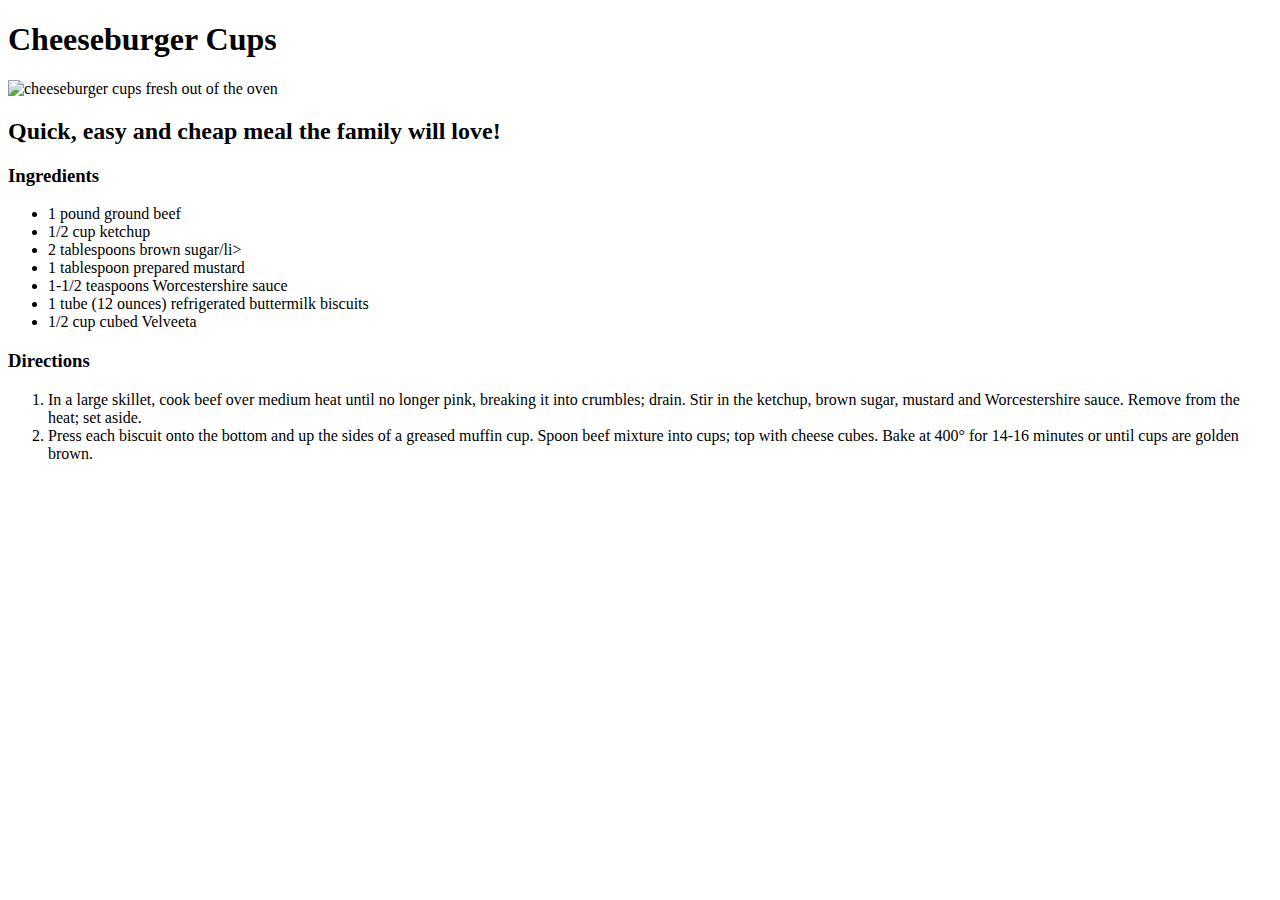
==== recipes/cheeseburger-cups.html @ ed09a4ec "create cheeseburger-cups page, update homemade-manicotti and index html" ====
<!DOCTYPE html>
<html lang="en">
<head>
    <meta charset="UTF-8">
    <title>Cheeseburger Cups</title>
</head>
<body>
    <h1>Cheeseburger Cups</h1>
    <img src="https://www.tasteofhome.com/wp-content/uploads/2018/01/Cheeseburger-Cups_EXPS_GBBZ19_45599_E11_13_11b-10.jpg?w=1200" alt="cheeseburger cups fresh out of the oven" width="500" height="600">
    <h2>Quick, easy and cheap meal the family will love!</h2>
    <h3>Ingredients</h3>
    <ul>
        <li>1 pound ground beef</li>
        <li>1/2 cup ketchup</li>
        <li>2 tablespoons brown sugar/li>
        <li>1 tablespoon prepared mustard</li>
        <li>1-1/2 teaspoons Worcestershire sauce</li>
        <li>1 tube (12 ounces) refrigerated buttermilk biscuits</li>
        <li>1/2 cup cubed Velveeta</li>
    </ul>
    <h3>Directions</h3>
        <ol>
            <li>In a large skillet, cook beef over medium heat until no longer pink, breaking it into crumbles; drain. Stir in the ketchup, brown sugar, mustard and Worcestershire sauce. 
                Remove from the heat; set aside.</li>
            <li>Press each biscuit onto the bottom and up the sides of a greased muffin cup. Spoon beef mixture into cups; top with cheese cubes. 
                Bake at 400° for 14-16 minutes or until cups are golden brown.</li>
        </ol>
</body>

</html>
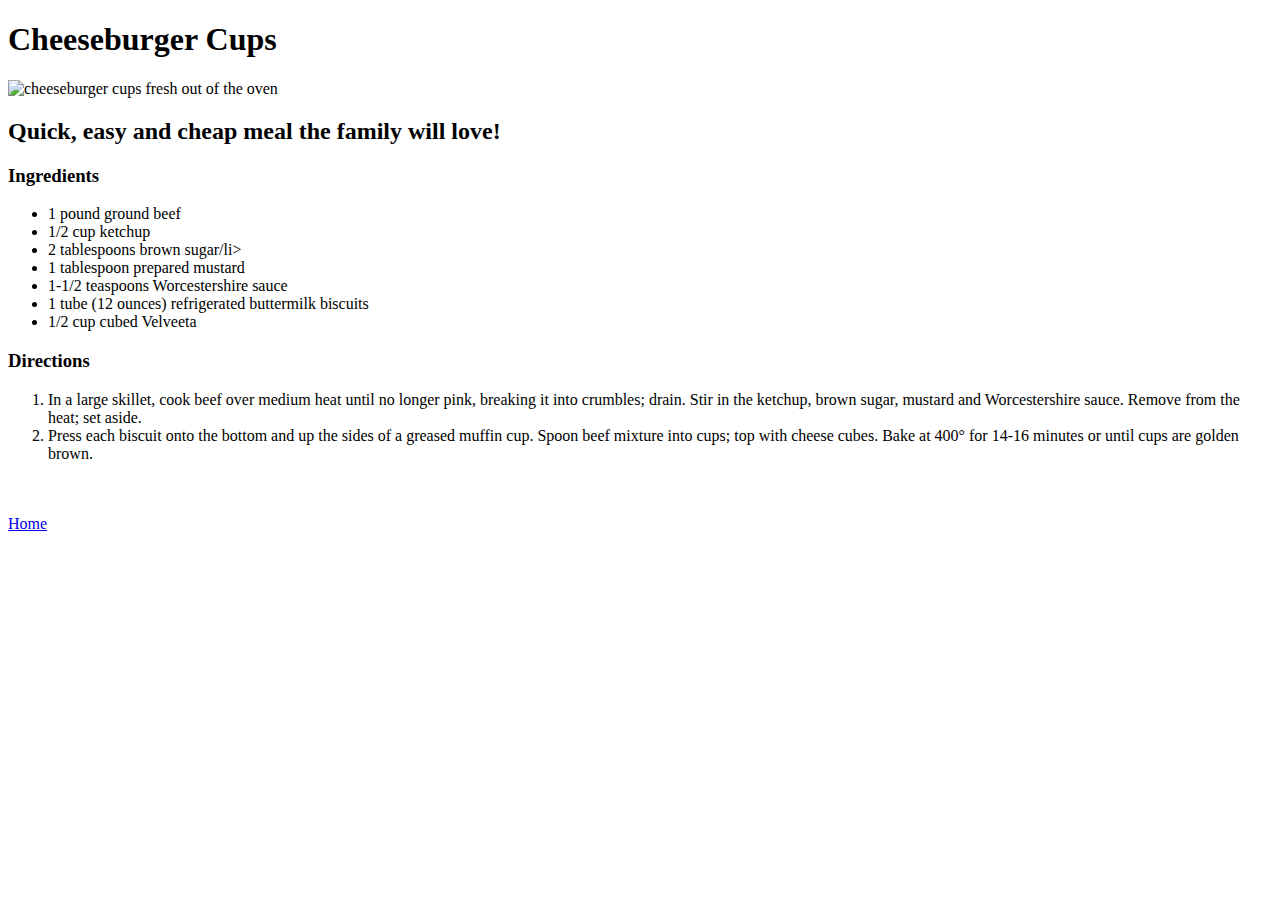
==== commit 3341b213: "create homepage links in recipe pages" ====
--- a/recipes/cheeseburger-cups.html
+++ b/recipes/cheeseburger-cups.html
@@ -25,6 +25,8 @@
             <li>Press each biscuit onto the bottom and up the sides of a greased muffin cup. Spoon beef mixture into cups; top with cheese cubes. 
                 Bake at 400° for 14-16 minutes or until cups are golden brown.</li>
         </ol>
+    <br><br>
+    <a href="../index.html">Home</a>
 </body>
 
 </html>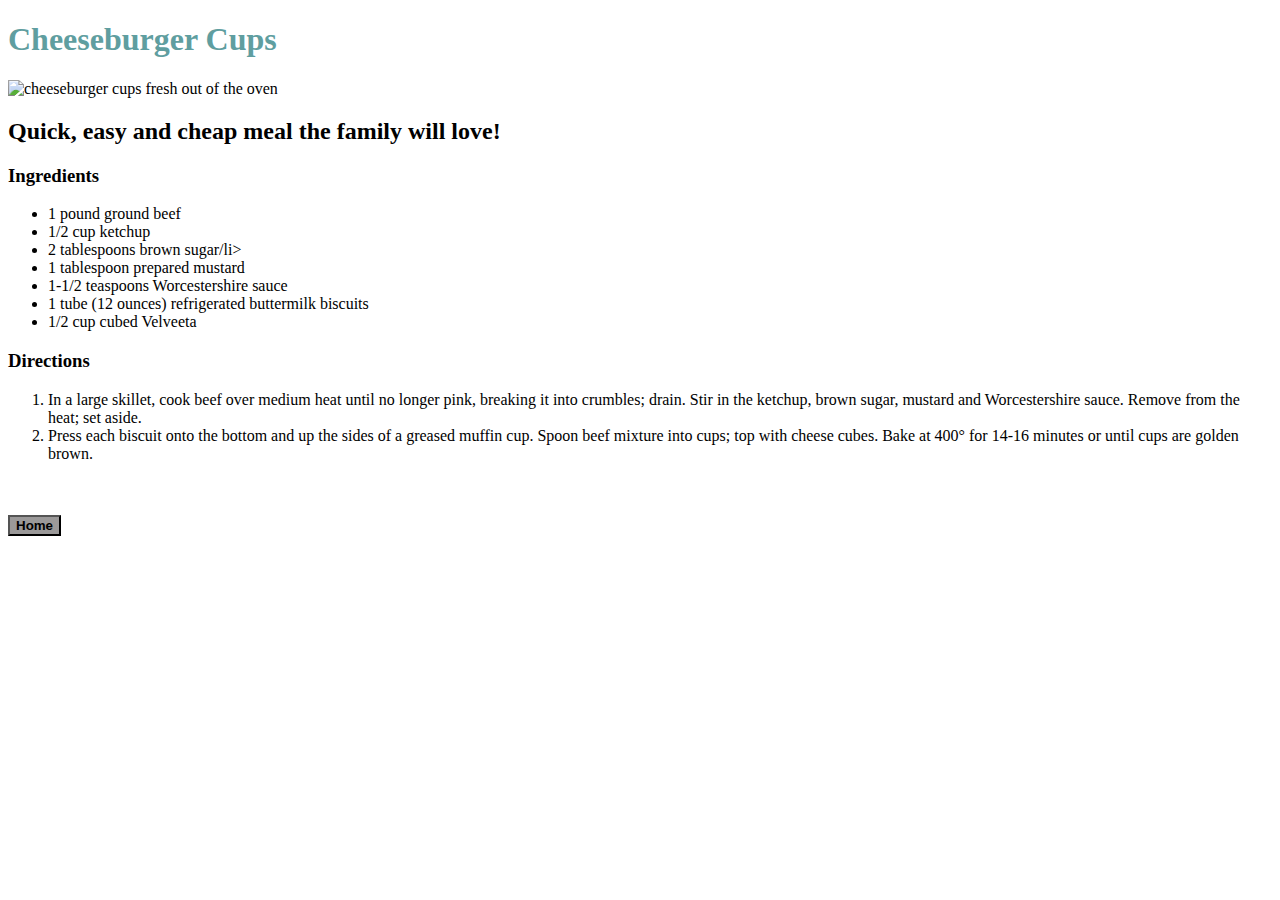
==== commit 9c7817f0: "Create stylesheet, add title font/color and button feature with color" ====
--- a/recipes/cheeseburger-cups.html
+++ b/recipes/cheeseburger-cups.html
@@ -3,10 +3,11 @@
 <head>
     <meta charset="UTF-8">
     <title>Cheeseburger Cups</title>
+    <link rel="stylesheet" href="../styles.css">
 </head>
 <body>
-    <h1>Cheeseburger Cups</h1>
-    <img src="https://www.tasteofhome.com/wp-content/uploads/2018/01/Cheeseburger-Cups_EXPS_GBBZ19_45599_E11_13_11b-10.jpg?w=1200" alt="cheeseburger cups fresh out of the oven" width="500" height="600">
+    <h1 class="header">Cheeseburger Cups</h1>
+    <img src="https://www.tasteofhome.com/wp-content/uploads/2018/01/Cheeseburger-Cups_EXPS_GBBZ19_45599_E11_13_11b-10.jpg?w=1200" alt="cheeseburger cups fresh out of the oven" width="700" height="700">
     <h2>Quick, easy and cheap meal the family will love!</h2>
     <h3>Ingredients</h3>
     <ul>
@@ -26,7 +27,5 @@
                 Bake at 400° for 14-16 minutes or until cups are golden brown.</li>
         </ol>
     <br><br>
-    <a href="../index.html">Home</a>
-</body>
-
-</html>+    <a href="../index.html"><button>Home</button></a>
+</body>--- a/styles.css
+++ b/styles.css
@@ -0,0 +1,10 @@
+.header {
+    font-family: 'papyrus', 'Times New Roman';
+    color: cadetblue;
+}
+
+button {
+    background-color: rgb(155, 153, 153);
+    color: black;
+    font-weight: bold;
+}